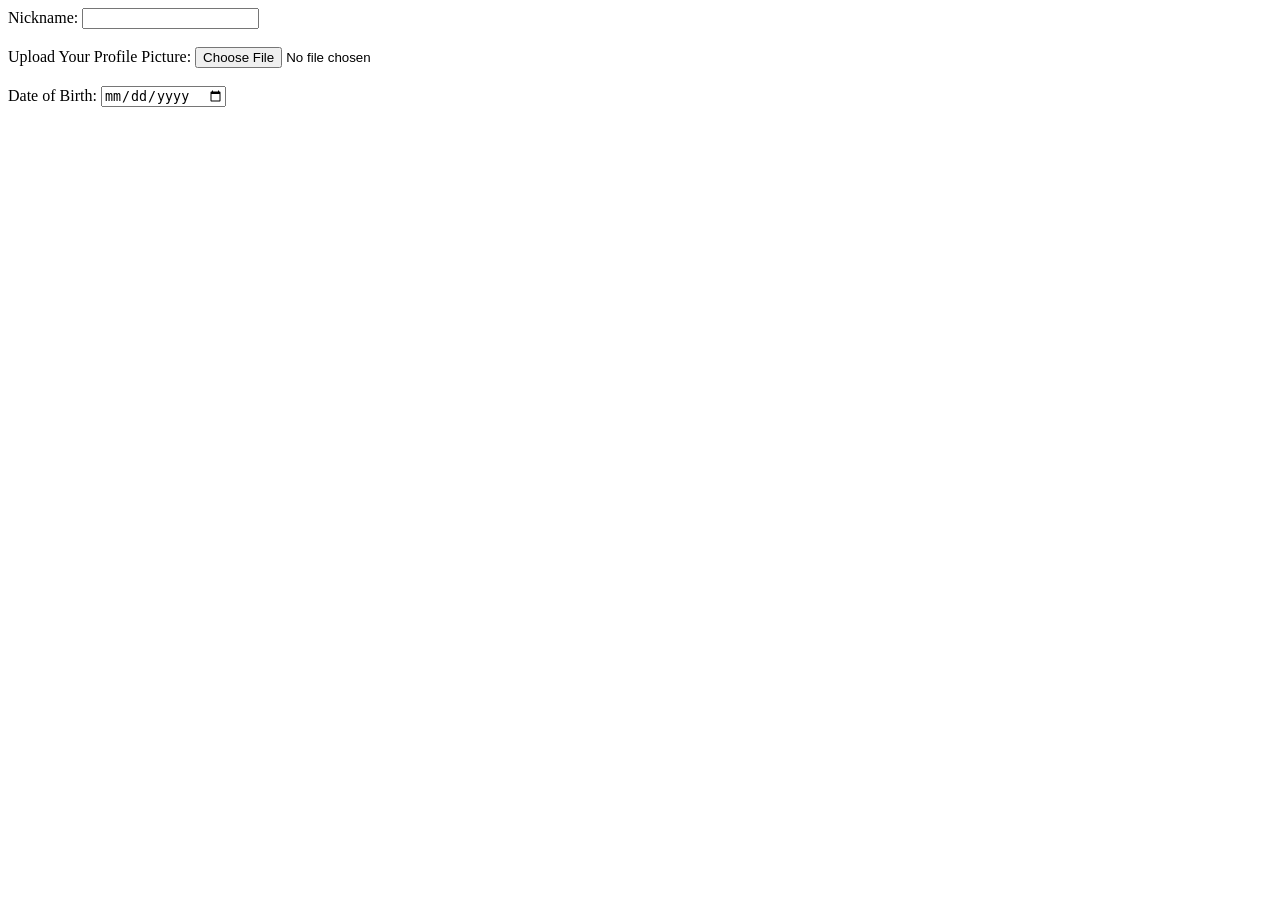
==== user_info/index.html @ f796a43f "Create index.html Create index.html under the user_info directory." ====
<!-- Asssignment 2: Page created by Jorrell Salazar (jgs015) -->


<!DOCTYPE html>
<html lang="en-US">

<head>
<title>
    User Information Dashboard
</title>
</head>


<body>
    <form>
        <label for="nickname">Nickname:</label>
        <input type="text" id="nickname" name="nickname"><br><br>

        <label for="userpfp">Upload Your Profile Picture:</label>
        <input type="file" id="userpfp" name="userpfp" accept="image/png, image/jpeg, image/jpg"><br><br>

        <label for="dob">Date of Birth:</label>
        <input type="date" id="dob" name="dob"><br><br>

    </form>

</body>

</html>
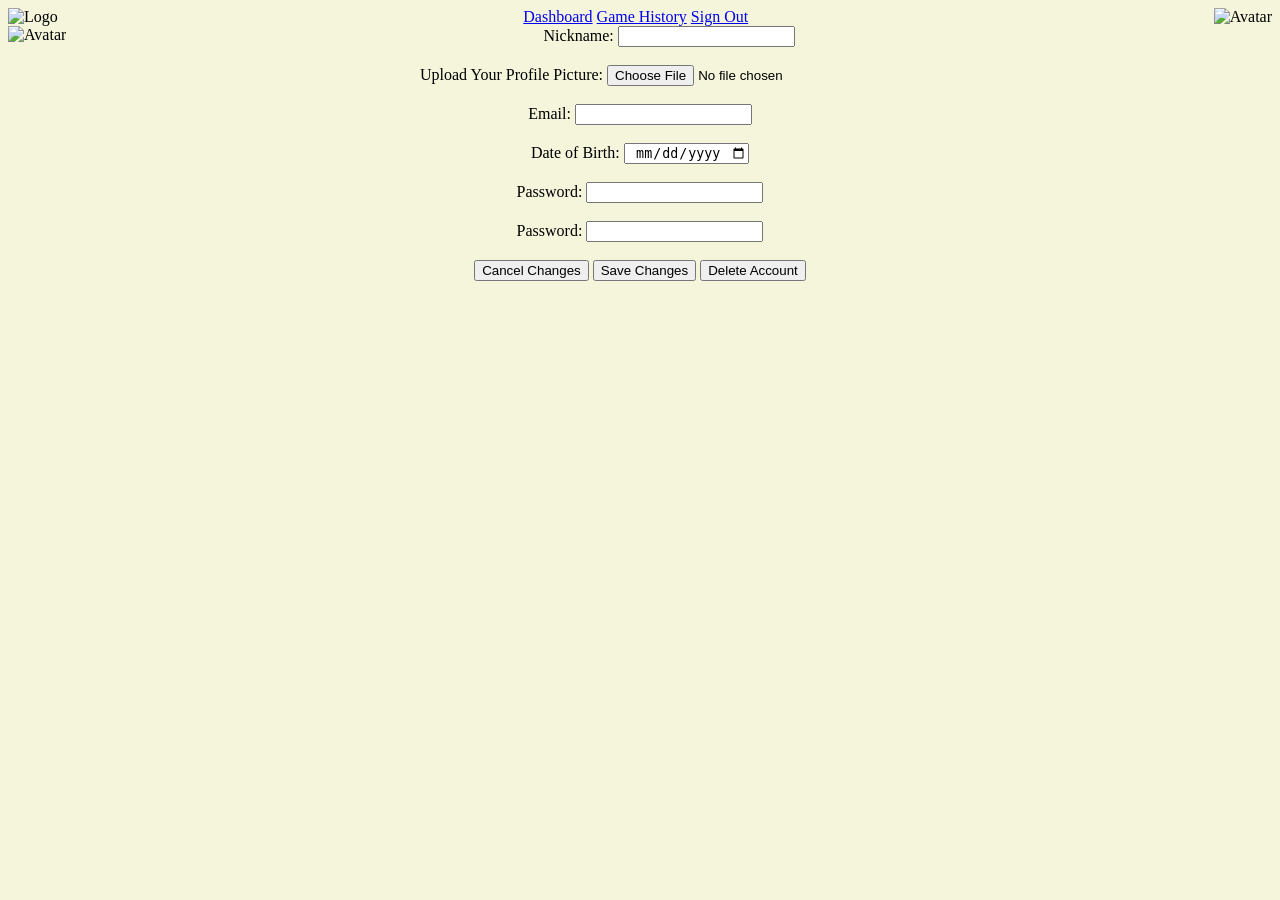
==== commit 2b136d66: "Update index.html" ====
--- a/user_info/index.html
+++ b/user_info/index.html
@@ -5,25 +5,55 @@
 <html lang="en-US">
 
 <head>
-<title>
-    User Information Dashboard
-</title>
+    <meta charset="UTF-8">
+    <title>User Information Dashboard</title>
+    <link rel="stylesheet" type="text/css" href="style.css">
+
 </head>
 
 
 <body>
-    <form>
+    <header>
+        <div class="global-header">
+            <img src="" alt="Logo" style="float:left;">
+            <a href="index.html">Dashboard</a>
+            <a href="index.html">Game History</a>
+            <a href="index.html">Sign Out</a>
+            <img src="" alt="Avatar" style="float:right">
+        </div>
+    </header>
+
+    <img src="" alt="Avatar" style="float: left;">
+
+    <form id="user-basic-info">
         <label for="nickname">Nickname:</label>
         <input type="text" id="nickname" name="nickname"><br><br>
 
         <label for="userpfp">Upload Your Profile Picture:</label>
         <input type="file" id="userpfp" name="userpfp" accept="image/png, image/jpeg, image/jpg"><br><br>
+    </form>
+
+    <form id="user-changing-info">
+        <label for="useremail">Email:</label>
+        <input type="email" id="useremail" name="useremail"><br><br>
 
         <label for="dob">Date of Birth:</label>
         <input type="date" id="dob" name="dob"><br><br>
+
+        <label for="userpw">Password:</label>
+        <input type="password" id="userpw" name="userpw"><br><br>
+
+        <label for="userrepw">Password:</label>
+        <input type="password" id="userrepw" name="userrepw"><br><br>
+
+        <button type="button">Cancel Changes</button>
+        <button type="button">Save Changes</button>
+
+        <button type="button">Delete Account</button>
 
     </form>
 
 </body>
 
+
 </html>
--- a/user_info/style.css
+++ b/user_info/style.css
@@ -0,0 +1,18 @@
+/* Accompanies user_info/index.html */
+
+* {
+    text-align: center;
+}
+
+p {
+    font-family: Verdana, Geneva, Tahoma, sans-serif;
+    font-size: 12px;
+}
+
+body {
+    background-color: beige;
+}
+
+h1, h2, h3 {
+    text-align: center;
+}
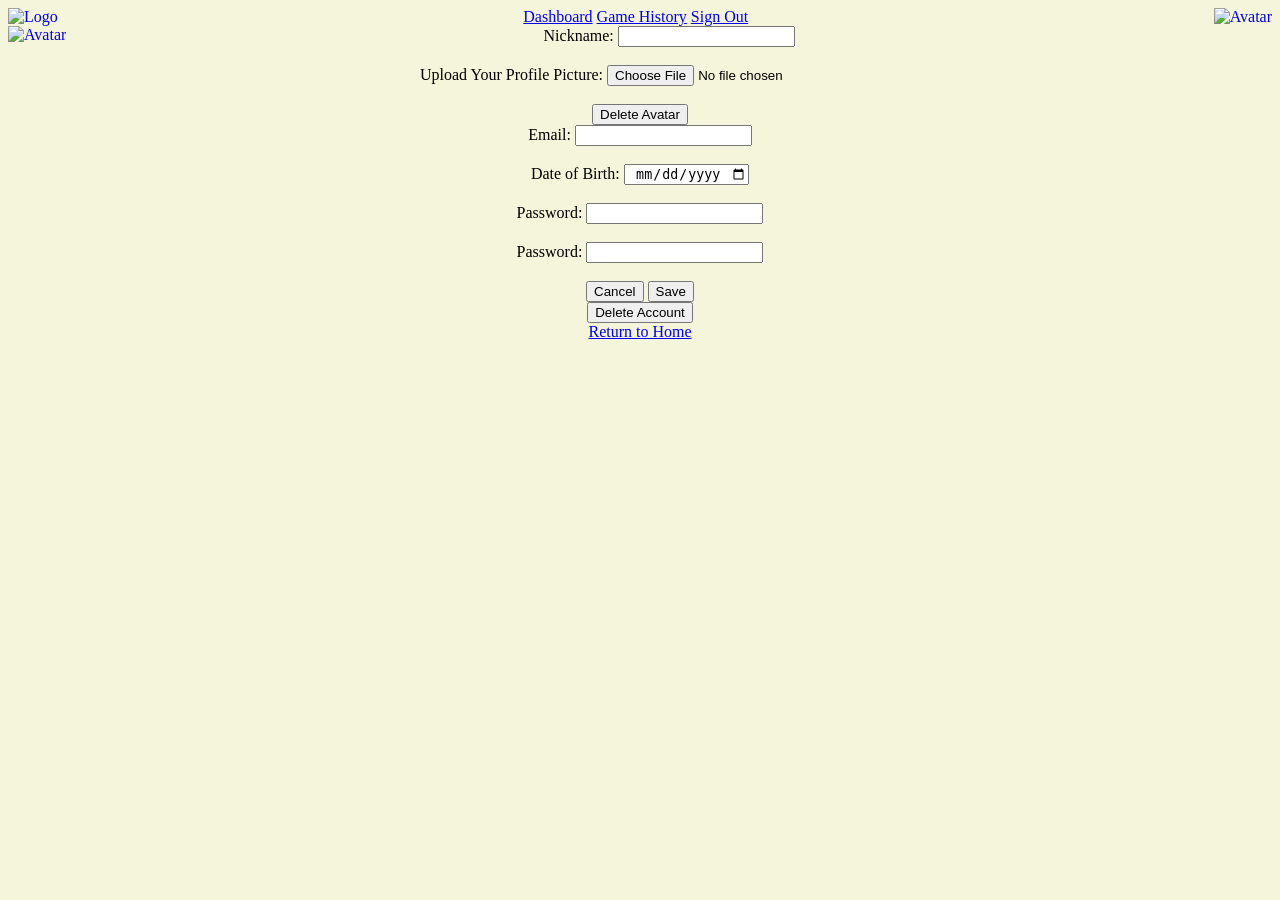
==== commit 8f9a1511: "Update index.html Renamed index.html to user_info.html in the file." ====
--- a/user_info/index.html
+++ b/user_info/index.html
@@ -1,4 +1,4 @@
-<!-- Asssignment 2: Page created by Jorrell Salazar (jgs015) -->
+<!-- Assignment 2: Page created by Jorrell Salazar (jgs015) -->
 
 
 <!DOCTYPE html>
@@ -6,6 +6,7 @@
 
 <head>
     <meta charset="UTF-8">
+    <meta name="viewport" content="width=device-width, initial-scale=1.0">
     <title>User Information Dashboard</title>
     <link rel="stylesheet" type="text/css" href="style.css">
 
@@ -15,22 +16,24 @@
 <body>
     <header>
         <div class="global-header">
-            <img src="" alt="Logo" style="float:left;">
-            <a href="index.html">Dashboard</a>
-            <a href="index.html">Game History</a>
-            <a href="index.html">Sign Out</a>
-            <img src="" alt="Avatar" style="float:right">
+            <a href="dashboard.html"><img src="" alt="Logo" style="float:left;"></a>
+            <a href="dashboard.html">Dashboard</a>
+            <a href="user_info.html">Game History</a>
+            <a href="user_info.html">Sign Out</a>
+            <a href="user_info.html"><img src="" alt="Avatar" style="float:right"></a>
         </div>
     </header>
 
-    <img src="" alt="Avatar" style="float: left;">
+    <form id="user-basic-info">
+        <a href="user_info.html"><img src="" alt="Avatar" style="float: left;"></a>
 
-    <form id="user-basic-info">
         <label for="nickname">Nickname:</label>
         <input type="text" id="nickname" name="nickname"><br><br>
 
         <label for="userpfp">Upload Your Profile Picture:</label>
         <input type="file" id="userpfp" name="userpfp" accept="image/png, image/jpeg, image/jpg"><br><br>
+
+        <button type="button">Delete Avatar</button>
     </form>
 
     <form id="user-changing-info">
@@ -46,14 +49,19 @@
         <label for="userrepw">Password:</label>
         <input type="password" id="userrepw" name="userrepw"><br><br>
 
-        <button type="button">Cancel Changes</button>
-        <button type="button">Save Changes</button>
+    </form>
 
-        <button type="button">Delete Account</button>
+    <div id="editables">
+        <button type="button">Cancel</button>
+        <button type="button">Save</button>
+    </div>
 
-    </form>
+    <button type="button">Delete Account</button>
+
+    <footer>
+        <a href="../index.html">Return to Home</a>
+    </footer>
 
 </body>
 
-
 </html>
